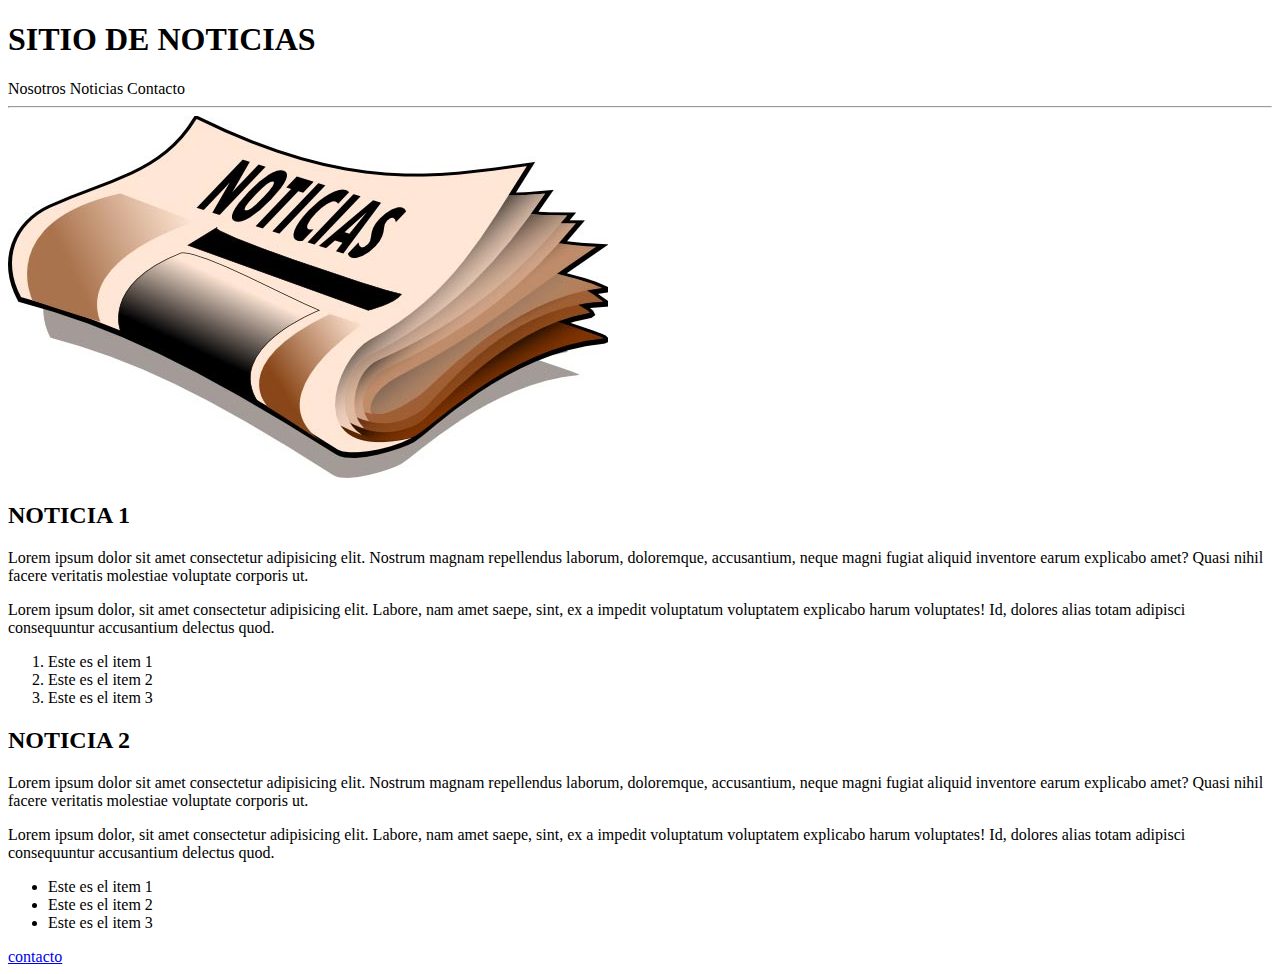
==== index.html @ 549c20e4 "first commit: HTML file" ====
<!DOCTYPE html>
<html lang="en">
<head>
    <meta charset="UTF-8">
    <meta name="viewport" content="width=device-width, initial-scale=1.0">
    <title>Mi Primer Sitio Web</title>
</head>
<body>
    <header>
        <h1>SITIO DE NOTICIAS</h1>
        <div>
        <span>Nosotros</span>
        <span>Noticias</span>
        <span>Contacto</span>
        </div>
    </header>
    <HR/>
    <main>
        <IMG src="noticias99.jpg"></IMG>
        <section>
            <article>
                <h2>NOTICIA 1</h2>
                <P>Lorem ipsum dolor sit amet consectetur adipisicing elit. Nostrum magnam repellendus laborum, doloremque, accusantium, neque magni fugiat aliquid inventore earum explicabo amet? Quasi nihil facere veritatis molestiae voluptate corporis ut.</P>
                <P>Lorem ipsum dolor, sit amet consectetur adipisicing elit. Labore, nam amet saepe, sint, ex a impedit voluptatum voluptatem explicabo harum voluptates! Id, dolores alias totam adipisci consequuntur accusantium delectus quod.</P>
                <ol>
                    <li>Este es el item 1</li>
                    <li>Este es el item 2</li>
                    <li>Este es el item 3</li>
                </ol>
            </article>
            <article>
                <h2>NOTICIA 2</h2>
                <P>Lorem ipsum dolor sit amet consectetur adipisicing elit. Nostrum magnam repellendus laborum, doloremque, accusantium, neque magni fugiat aliquid inventore earum explicabo amet? Quasi nihil facere veritatis molestiae voluptate corporis ut.</P>
                <P>Lorem ipsum dolor, sit amet consectetur adipisicing elit. Labore, nam amet saepe, sint, ex a impedit voluptatum voluptatem explicabo harum voluptates! Id, dolores alias totam adipisci consequuntur accusantium delectus quod.</P>
                <ul>
                    <li>Este es el item 1</li>
                    <li>Este es el item 2</li>
                    <li>Este es el item 3</li>
                </ul>
            </article>
        </section>
    </main>
    <footer><a href="contacto.html">contacto</a></footer>
</body>
</html>
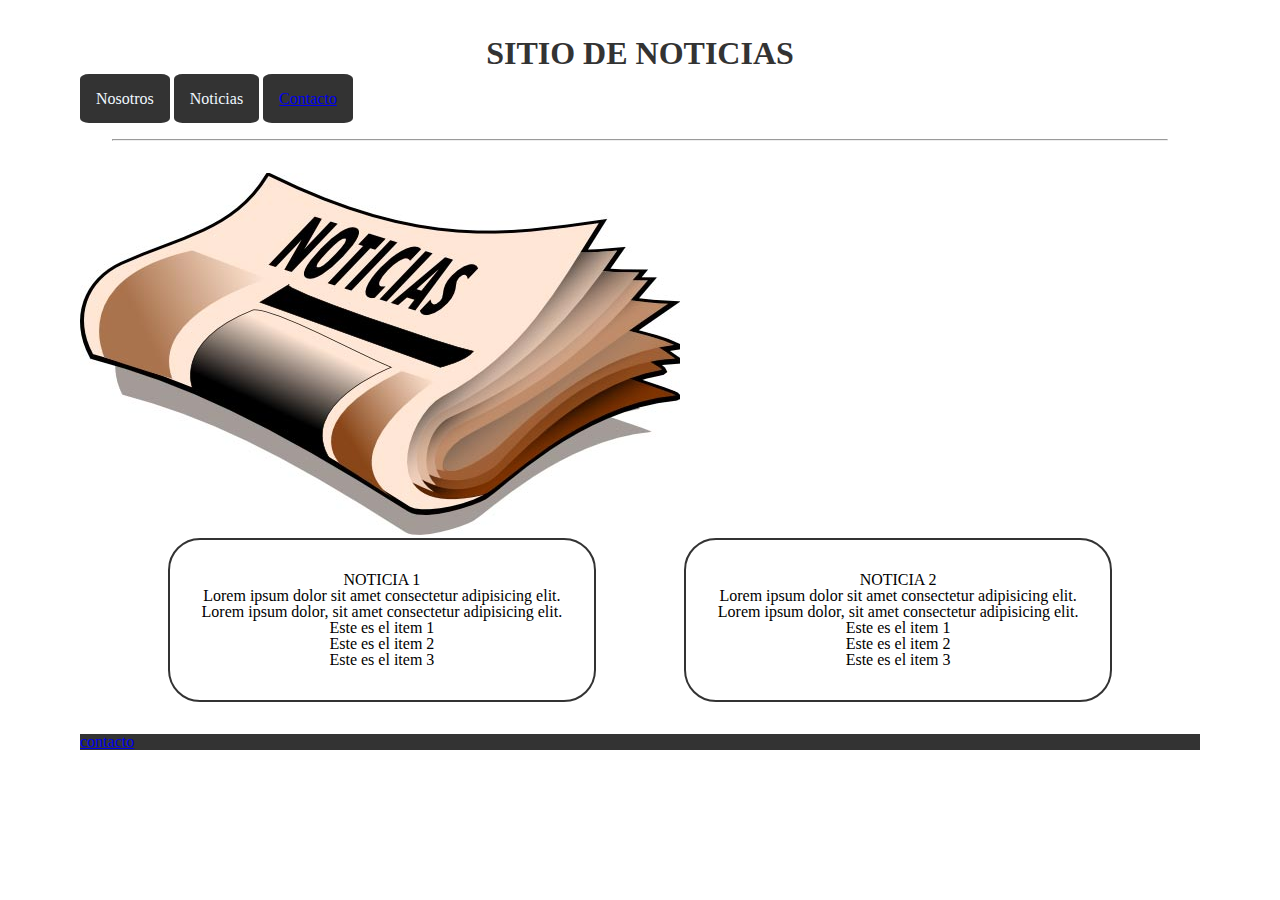
==== commit e1913288: "HTML con CSS" ====
--- a/index.html
+++ b/index.html
@@ -4,40 +4,50 @@
     <meta charset="UTF-8">
     <meta name="viewport" content="width=device-width, initial-scale=1.0">
     <title>Mi Primer Sitio Web</title>
+    <link rel="stylesheet" href="reset.css">    
+    <link rel="stylesheet" href="styles.css">
 </head>
 <body>
     <header>
+        <div class="titulos">
         <h1>SITIO DE NOTICIAS</h1>
-        <div>
-        <span>Nosotros</span>
-        <span>Noticias</span>
-        <span>Contacto</span>
         </div>
-    </header>
+        <div class="navegador">
+        <span class="btn1">Nosotros</span>
+        <span class="btn1">Noticias</span>
+        <span class="btn1"><a href="contacto.html">Contacto</a></span>
+        </div>
+    </header>    
     <HR/>
     <main>
         <IMG src="noticias99.jpg"></IMG>
         <section>
+            <div class="contenedor">
             <article>
+                <div class="cards">
                 <h2>NOTICIA 1</h2>
-                <P>Lorem ipsum dolor sit amet consectetur adipisicing elit. Nostrum magnam repellendus laborum, doloremque, accusantium, neque magni fugiat aliquid inventore earum explicabo amet? Quasi nihil facere veritatis molestiae voluptate corporis ut.</P>
-                <P>Lorem ipsum dolor, sit amet consectetur adipisicing elit. Labore, nam amet saepe, sint, ex a impedit voluptatum voluptatem explicabo harum voluptates! Id, dolores alias totam adipisci consequuntur accusantium delectus quod.</P>
+                <P>Lorem ipsum dolor sit amet consectetur adipisicing elit. </P>
+                <P>Lorem ipsum dolor, sit amet consectetur adipisicing elit.</P>
                 <ol>
                     <li>Este es el item 1</li>
                     <li>Este es el item 2</li>
                     <li>Este es el item 3</li>
                 </ol>
+                </div>
             </article>
             <article>
+                <div class="cards">
                 <h2>NOTICIA 2</h2>
-                <P>Lorem ipsum dolor sit amet consectetur adipisicing elit. Nostrum magnam repellendus laborum, doloremque, accusantium, neque magni fugiat aliquid inventore earum explicabo amet? Quasi nihil facere veritatis molestiae voluptate corporis ut.</P>
-                <P>Lorem ipsum dolor, sit amet consectetur adipisicing elit. Labore, nam amet saepe, sint, ex a impedit voluptatum voluptatem explicabo harum voluptates! Id, dolores alias totam adipisci consequuntur accusantium delectus quod.</P>
+                <P>Lorem ipsum dolor sit amet consectetur adipisicing elit. </P>
+                <P>Lorem ipsum dolor, sit amet consectetur adipisicing elit.</P>
                 <ul>
                     <li>Este es el item 1</li>
                     <li>Este es el item 2</li>
                     <li>Este es el item 3</li>
                 </ul>
+                </div>
             </article>
+            </div>
         </section>
     </main>
     <footer><a href="contacto.html">contacto</a></footer>
--- a/styles.css
+++ b/styles.css
@@ -0,0 +1,49 @@
+body{
+    margin: 1em 5em 5em 5em;
+}
+.titulos{
+    color: #333;    
+    display: flex;
+    justify-content: center;    
+}
+.btn1{
+    color: aliceblue;
+    background-color: #333;
+    padding: 1em;
+    border-radius: 10%;
+  text-decoration-color: #e4dfdf;
+    margin: 0em 0em 5em 0em ;
+}
+.btn1:hover{
+    color: rgb(20, 20, 20);
+    background-color: #e4dfdf;
+    
+a{
+    text-decoration: none;
+    color: #030303;
+}
+}
+hr{
+    margin: 2em;
+}
+.cards{
+    width: fit-content;
+    border: 2px solid #333;
+    display: flex;
+    flex-direction: column;
+    align-items: center;
+    padding: 2em;
+    border-radius: 2em;
+}
+.cards:hover{
+    background-color: #333;
+    color: #e4dfdf;
+}
+.contenedor{
+    display: flex;
+    justify-content: space-evenly;
+}
+footer{
+    background-color: #333;
+    margin-top: 2em;
+}